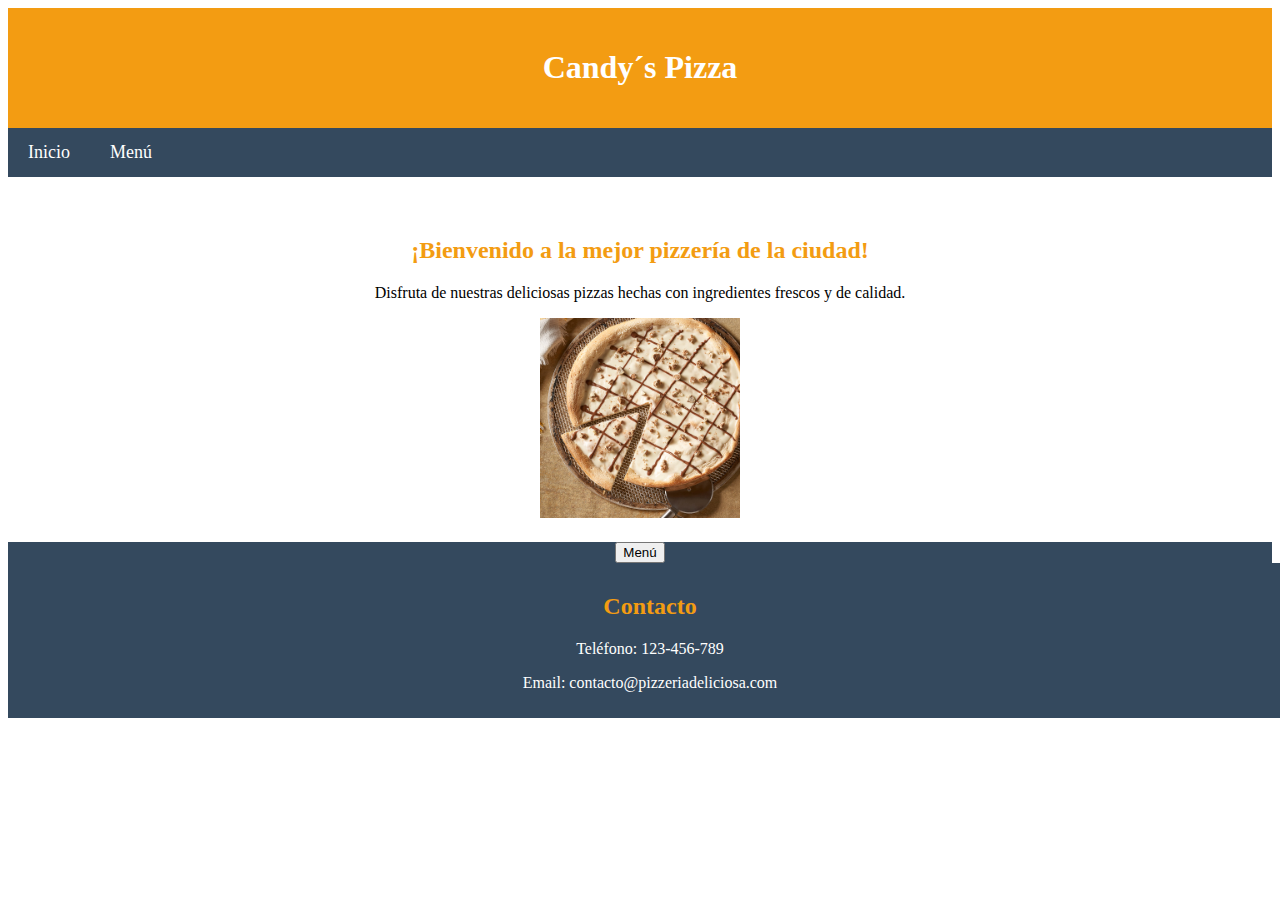
==== index.html @ 37cea320 "Add files via upload" ====
<!DOCTYPE html>
<html lang="es">
<head>
    <meta charset="UTF-8">
    <meta name="viewport" content="width=device-width, initial-scale=1.0">
    <title>Candy´s Pizza</title>
    <link rel="stylesheet" href="styles.css">
</head>
<body>
    <header>
        <h1>Candy´s Pizza</h1>
    </header>
    <nav>
    <a href="inicio">Inicio</a>
    <a href="index2.html">Menú</a>
</nav>
    <section id="inicio">
        <h2> ¡Bienvenido a la mejor pizzería de la ciudad!</h2>
        <p>Disfruta de nuestras deliciosas pizzas hechas con ingredientes frescos y de calidad.</p>
    
       <img src="pizza.jpg">
    </section>
    <nav>
        <button onclick="window.location.href='2.html'">Menú </button>
        
        </nav>
    
    
    <footer id="contacto">
        <h2>Contacto</h2>
        <p>Teléfono: 123-456-789</p>
        <p>Email: contacto@pizzeriadeliciosa.com</p>
    </footer>
</body>
</html>
---- styles.css ----
<style>
        body {
            font-family: Times New Roman, sans-serif;
            margin: 0;
            padding: 0;
            background-color: #f4f4f9;
            text-align: center;
        }

        /* Estilos para el encabezado y la barra de navegación */
        header {
            background-color: #f39c12;
            padding: 20px;
            text-align: center;
            color: white;
            text-align: center;
        }

        nav {
            background-color: #34495e;
            overflow: hidden;
            text-align: center;
        }

        img{
             width: 200px;
             height: auto;
        }

        nav a {
            float: left;
            display: block;
            color: white;
            text-align: center;
            padding: 14px 20px;
            text-decoration: none;
            font-size: 18px;
            text-align: center;
        }

        nav a:hover {
            background-color: #f39c12;
            text-align: center;
        }

        /* Estilos para el contenido */
        .menu {
            display: grid;
            grid-template-columns: repeat(3, 1fr);
            gap: 20px;
            padding: 20px;
        }

        .pizza-item {
            background-color: white;
            border-radius: 8px;
            box-shadow: 0 4px 6px rgba(0, 0, 0, 0.1);
            padding: 15px;
            text-align: center;
        }

        .pizza-item img {
            max-width: 100%;
            border-radius: 10px;
        }

        .pizza-item h3 {
            color: #f39c12;
            margin-top: 10px;
        }

        .pizza-item p {
            color: #555;
            font-size: 14px;
        }

        .pizza-item .price {
            font-size: 18px;
            font-weight: bold;
            color: #e74c3c;
            margin-top: 10px;
        }

        footer {
            background-color: #34495e;
            text-align: center;
            padding: 10px;
            color: white;
            position: relative;
            bottom: 0;
            width: 100%;
        }

        section {
            padding: 20px;
            margin-top: 20px;
            text-align: center;    
        }

        h2 {
            color: #f39c12;
        }

        table {
            width: 100%;
            border-collapse: collapse;
            margin: 20px 0;
        }
        th, td {
            border: 1px solid #ddd;
            padding: 8px;
            text-align: left;
        }
        th {
            background-color: #f2f2f2;
        }
        
        tr:hover {
            background-color: #f1f1f1;
        }
    </style>
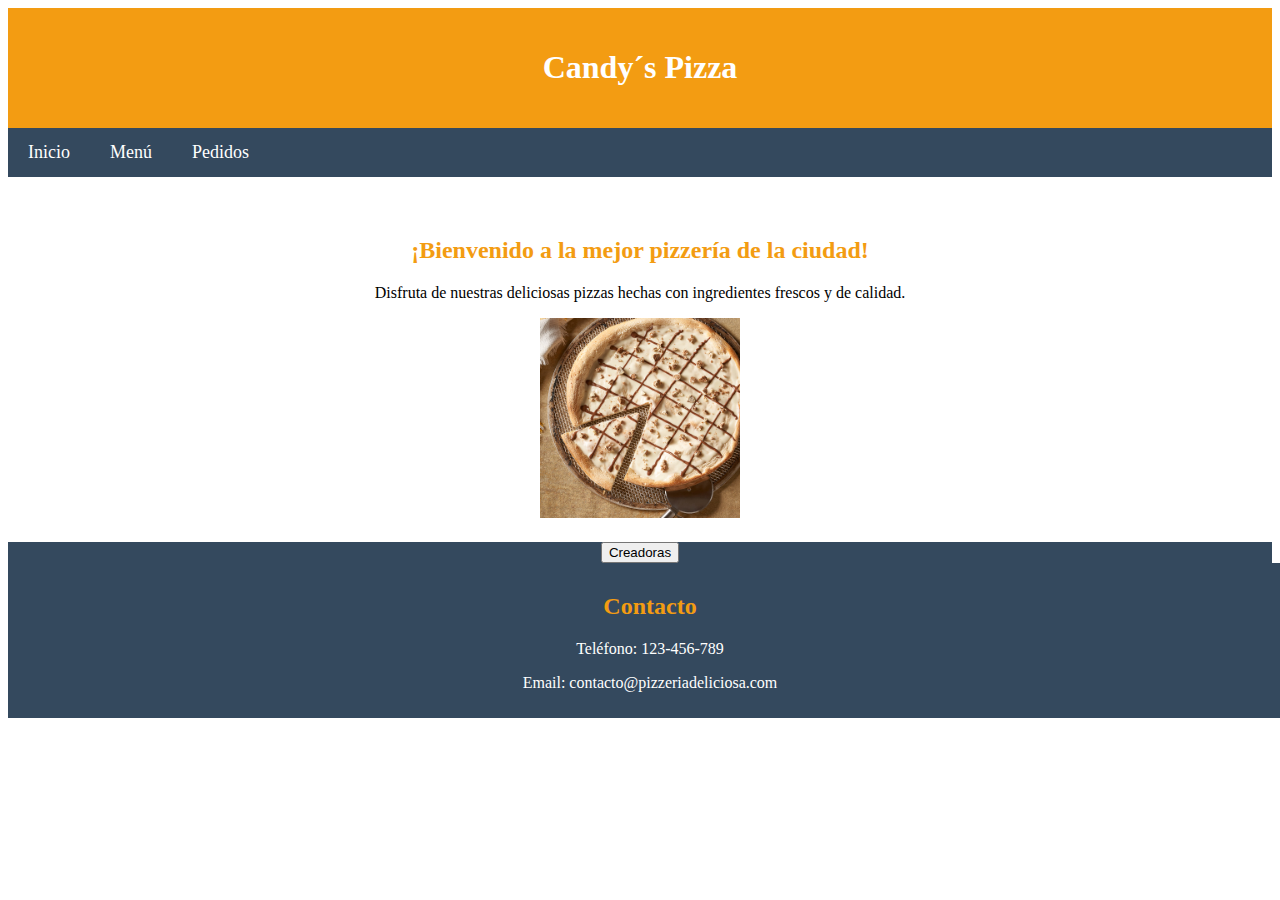
==== commit 3529aa8f: "Add files via upload" ====
--- a/index.html
+++ b/index.html
@@ -13,6 +13,7 @@
     <nav>
     <a href="inicio">Inicio</a>
     <a href="index2.html">Menú</a>
+    <a href="index3.html">Pedidos</a>
 </nav>
     <section id="inicio">
         <h2> ¡Bienvenido a la mejor pizzería de la ciudad!</h2>
@@ -21,7 +22,7 @@
        <img src="pizza.jpg">
     </section>
     <nav>
-        <button onclick="window.location.href='2.html'">Menú </button>
+        <button onclick="window.location.href='cre.html'">Creadoras </button>
         
         </nav>
     
--- a/styles.css
+++ b/styles.css
@@ -105,6 +105,7 @@
             width: 100%;
             border-collapse: collapse;
             margin: 20px 0;
+            
         }
         th, td {
             border: 1px solid #ddd;
